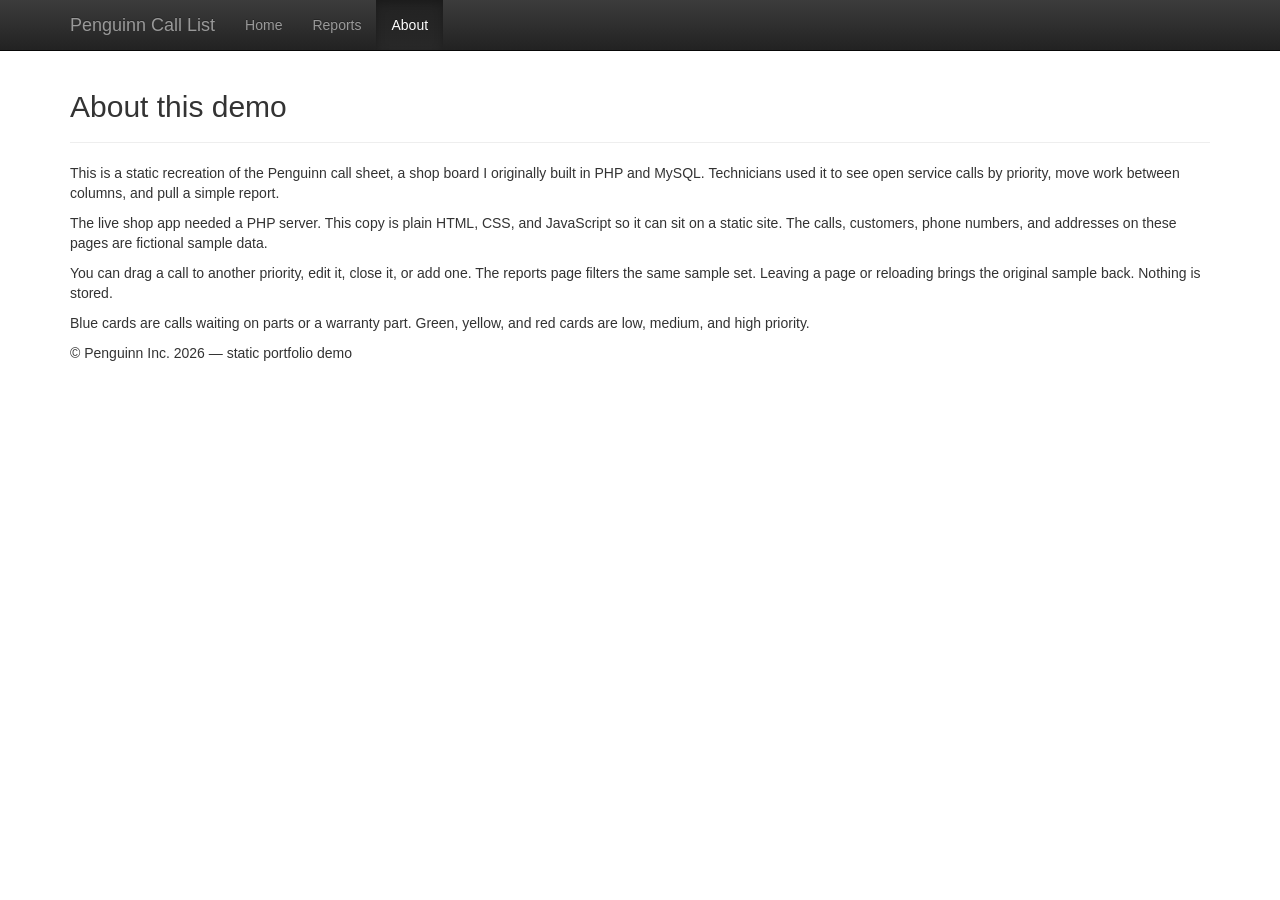
==== about.html @ 591bf27d "Initial import of the static call sheet demo. Plain HTML, CSS, and JavaScript with fictional sample " ====
<!DOCTYPE html>
<html lang="en">
<head>
  <meta charset="utf-8">
  <meta name="viewport" content="width=device-width, initial-scale=1">
  <title>Penguinn Call List — About</title>
  <link href="css/bootstrap.min.css" rel="stylesheet">
  <link href="css/bootstrap-theme.min.css" rel="stylesheet">
  <link href="css/jumbotron.css" rel="stylesheet">
  <link href="css/demo.css" rel="stylesheet">
</head>
<body>
  <div class="navbar navbar-inverse navbar-fixed-top" role="navigation">
    <div class="container">
      <div class="navbar-header">
        <button type="button" class="navbar-toggle" data-toggle="collapse" data-target=".navbar-collapse">
          <span class="sr-only">Toggle navigation</span>
          <span class="icon-bar"></span>
          <span class="icon-bar"></span>
          <span class="icon-bar"></span>
        </button>
        <a class="navbar-brand" href="index.html">Penguinn Call List</a>
      </div>
      <div class="navbar-collapse collapse">
        <ul class="nav navbar-nav">
          <li><a href="index.html">Home</a></li>
          <li><a href="reports.html">Reports</a></li>
          <li class="active"><a href="about.html">About</a></li>
        </ul>
      </div>
    </div>
  </div>

  <div class="container">
    <div class="page-header">
      <h2>About this demo</h2>
    </div>
    <p>This is a static recreation of the Penguinn call sheet, a shop board I originally built in PHP and MySQL. Technicians used it to see open service calls by priority, move work between columns, and pull a simple report.</p>
    <p>The live shop app needed a PHP server. This copy is plain HTML, CSS, and JavaScript so it can sit on a static site. The calls, customers, phone numbers, and addresses on these pages are fictional sample data.</p>
    <p>You can drag a call to another priority, edit it, close it, or add one. The reports page filters the same sample set. Leaving a page or reloading brings the original sample back. Nothing is stored.</p>
    <p>Blue cards are calls waiting on parts or a warranty part. Green, yellow, and red cards are low, medium, and high priority.</p>
    <footer>
      <p>&copy; Penguinn Inc. 2026 — static portfolio demo</p>
    </footer>
  </div>

  <script src="js/jquery-2.1.0.js"></script>
  <script src="js/bootstrap.js"></script>
</body>
</html>
---- css/jumbotron.css ----
﻿/* Move down content because we have a fixed navbar that is 50px tall */
body {
  padding-top: 50px;
  padding-bottom: 20px;
}

.callHeading
{
    font-size:1.7rem;
    font-weight:900;
}

.alert p
{
line-height: 1.2;
font-size:1.6rem;
}

.priorities{
   overflow:scroll;
   height:375px;
}

.grabbed{
 
}

.edit{

    float:right;

}

.callMove
{
    float: right;
    margin-right: 10px;
}

.grabbed .edit{

    display: none;

}
.grabbed .callMove{

    display: none;
}
.grabbed .callText{

    display:none;
}

.call strong:hover {
    color:white;
    cursor: pointer;

}

.call .callMove:hover {
    color:white;
    cursor: pointer;

}

.grabbed strong:hover{

    color:red;
    

}
.grabbed strong{
    color:red;
    font-size:small;

}

.moveCallAlert{
    position:absolute;
    top:9.5%;
    right: 10%;
    width: 80%;

}

.ui-datepicker-month, .ui-datepicker-year {

    background:darkolivegreen;
    background-color:darkolivegreen;
}
---- css/demo.css ----
.demo-banner {
  margin-bottom: 12px;
}

.priorities.drop-target {
  outline: 2px dashed #666;
  outline-offset: -6px;
  background: rgba(255, 255, 255, 0.35);
}

.call {
  cursor: grab;
}

.call button {
  cursor: pointer;
}

.empty-col {
  color: #777;
  font-style: italic;
  margin: 8px 4px;
}

.report-summary {
  margin-top: 8px;
}
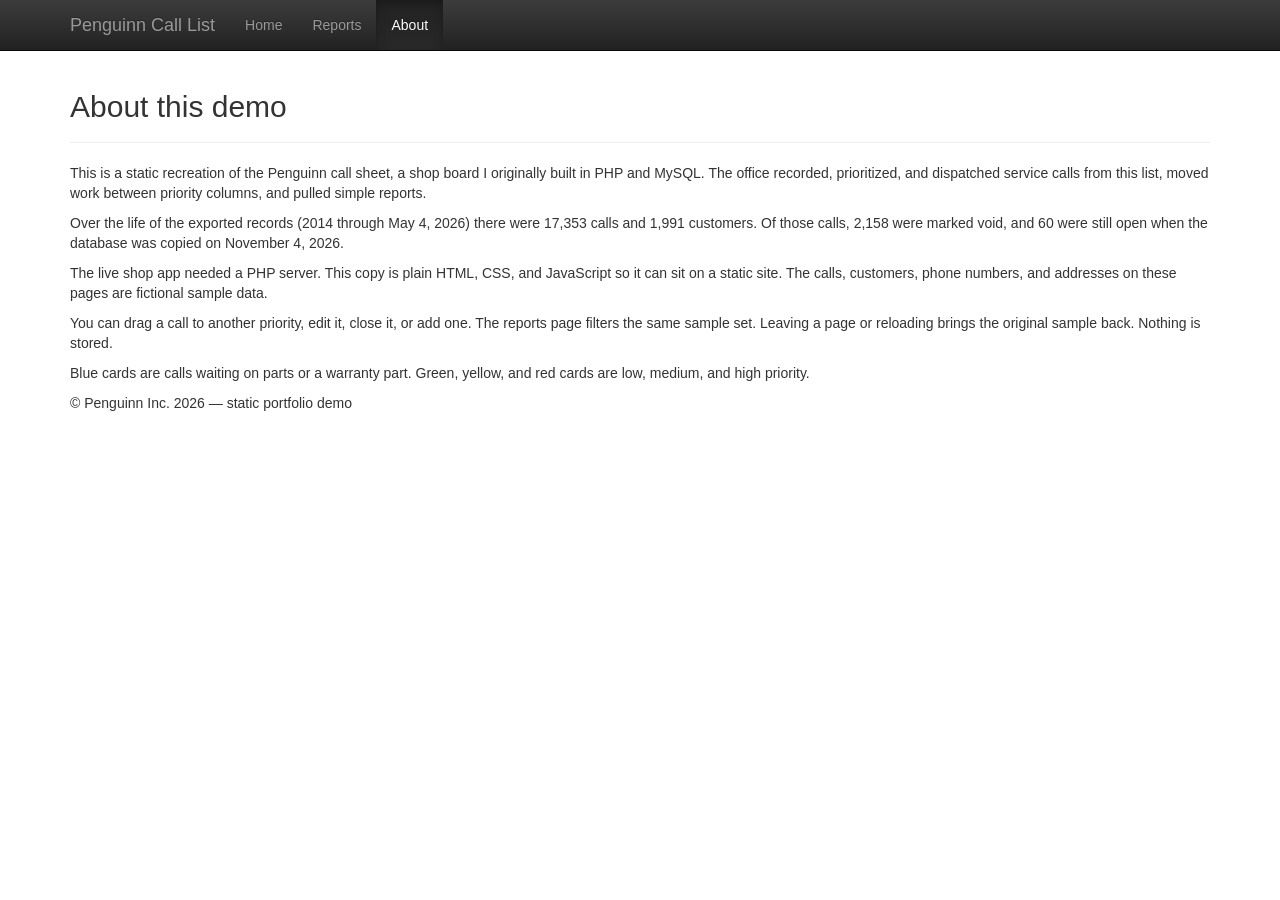
==== commit f0ef1cbd: "Clarify office dispatch use and add lifetime call metrics Office staff recorded, prioritized, and di" ====
--- a/about.html
+++ b/about.html
@@ -35,7 +35,8 @@
     <div class="page-header">
       <h2>About this demo</h2>
     </div>
-    <p>This is a static recreation of the Penguinn call sheet, a shop board I originally built in PHP and MySQL. Technicians used it to see open service calls by priority, move work between columns, and pull a simple report.</p>
+    <p>This is a static recreation of the Penguinn call sheet, a shop board I originally built in PHP and MySQL. The office recorded, prioritized, and dispatched service calls from this list, moved work between priority columns, and pulled simple reports.</p>
+    <p>Over the life of the exported records (2014 through May 4, 2026) there were 17,353 calls and 1,991 customers. Of those calls, 2,158 were marked void, and 60 were still open when the database was copied on November 4, 2026.</p>
     <p>The live shop app needed a PHP server. This copy is plain HTML, CSS, and JavaScript so it can sit on a static site. The calls, customers, phone numbers, and addresses on these pages are fictional sample data.</p>
     <p>You can drag a call to another priority, edit it, close it, or add one. The reports page filters the same sample set. Leaving a page or reloading brings the original sample back. Nothing is stored.</p>
     <p>Blue cards are calls waiting on parts or a warranty part. Green, yellow, and red cards are low, medium, and high priority.</p>
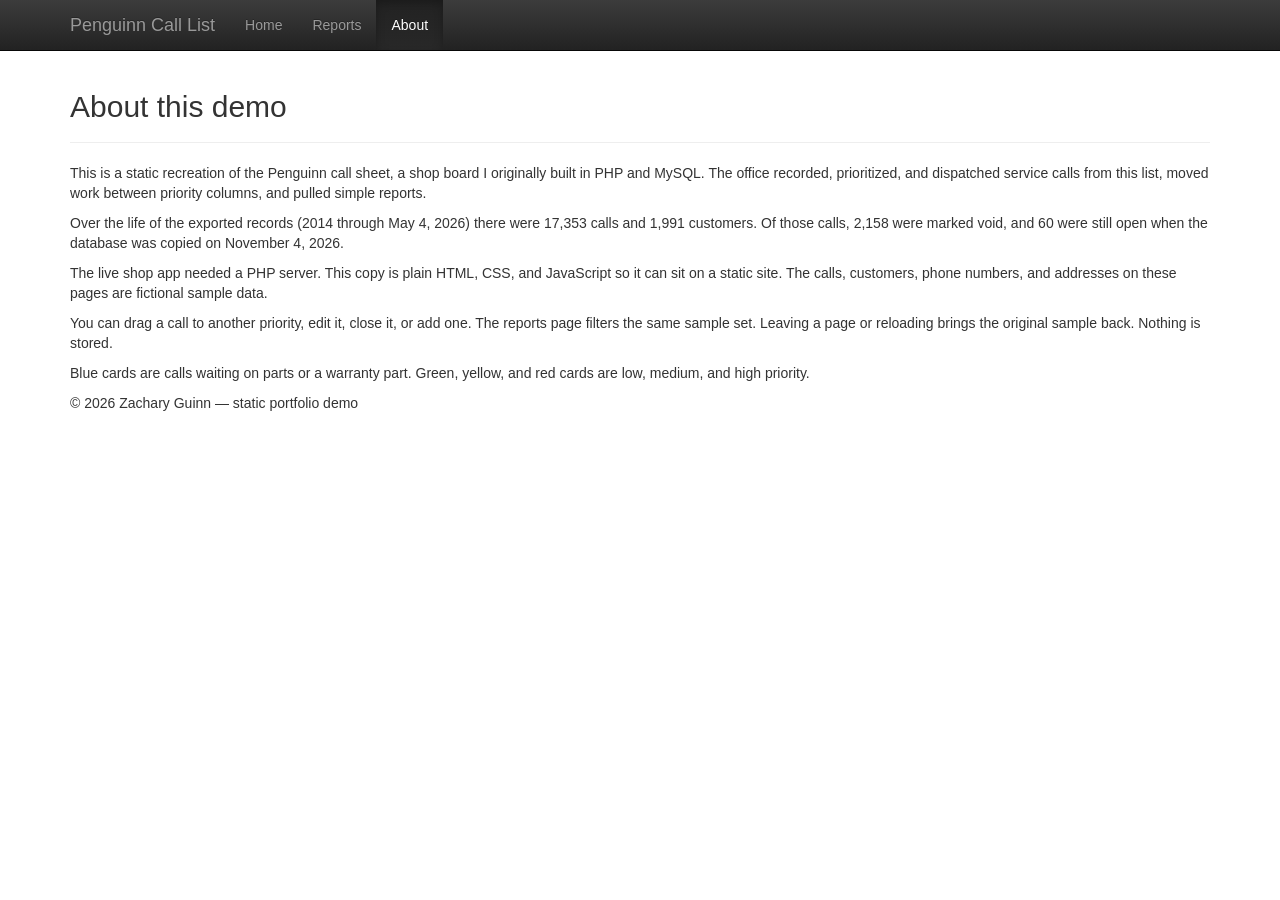
==== commit 04e1bb43: "Replace Penguinn Inc copyright with Zachary Guinn Keep Penguinn Call List product branding; update f" ====
--- a/about.html
+++ b/about.html
@@ -41,7 +41,7 @@
     <p>You can drag a call to another priority, edit it, close it, or add one. The reports page filters the same sample set. Leaving a page or reloading brings the original sample back. Nothing is stored.</p>
     <p>Blue cards are calls waiting on parts or a warranty part. Green, yellow, and red cards are low, medium, and high priority.</p>
     <footer>
-      <p>&copy; Penguinn Inc. 2026 — static portfolio demo</p>
+      <p>&copy; 2026 Zachary Guinn — static portfolio demo</p>
     </footer>
   </div>
 
